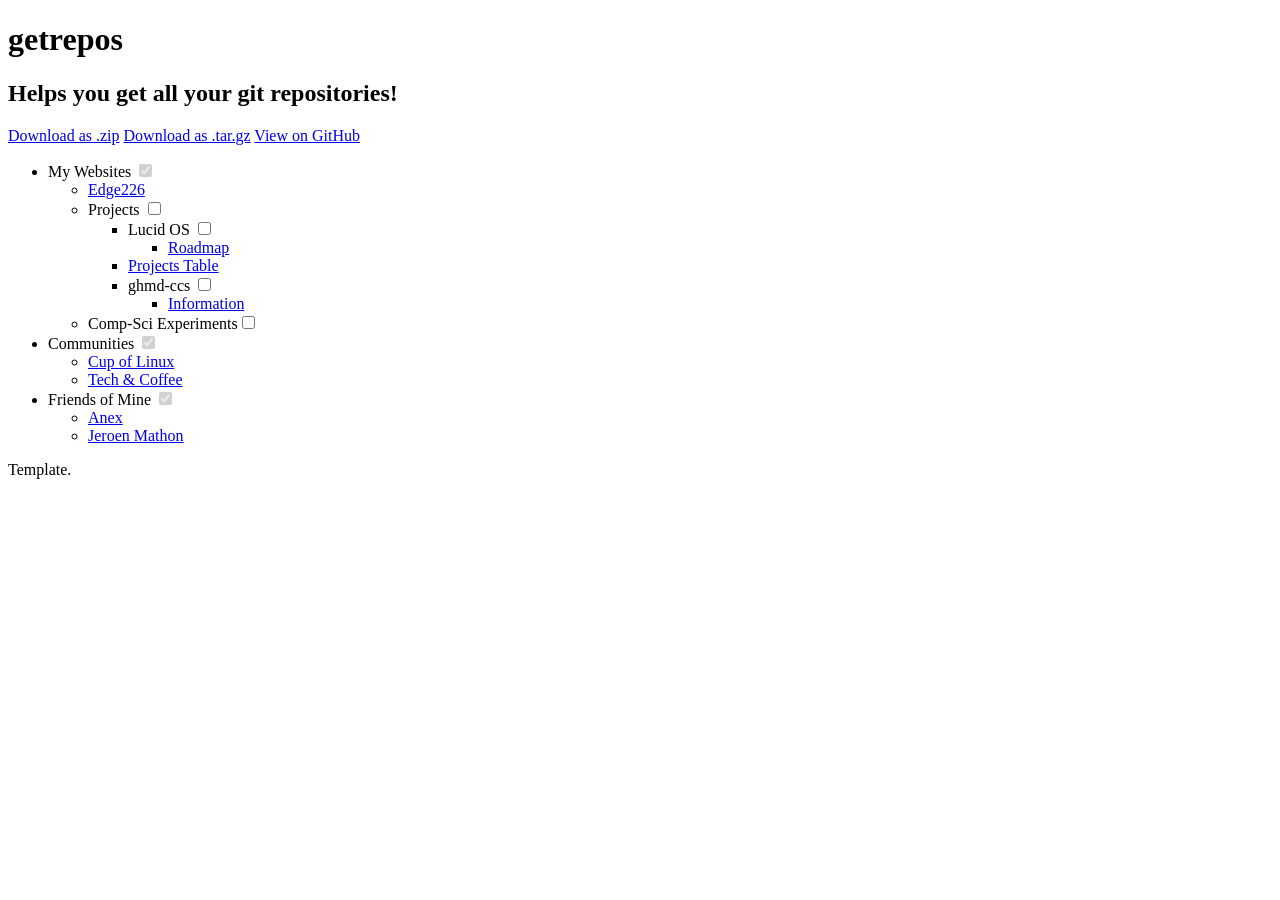
==== template/index.html @ 3c96ff75 "Updated site." ====
<!DOCTYPE html>
<html>

<head>

<meta charset="utf-8">
<meta http-equiv="X-UA-Compatible" content="chrome=1">

<link rel="icon"
      href="favicon/favicon.ico">

<link rel="stylesheet" type="text/css" href="./stylesheets/stylesheet.css" media="screen">
<link rel="stylesheet" type="text/css" href="./stylesheets/pygment_trac.css" media="screen">
<link rel="stylesheet" type="text/css" href="./stylesheets/sidebar.css" media="screen">
<link rel="stylesheet" type="text/css" href="./stylesheets/downloads.css" media="screen">

<title>getrepos by Edward &quot;Edge226&quot; Tunnah</title>

</head>

<body>

  <header>
    <div class="container">

<h1>getrepos</h1>
<h2>Helps you get all your git repositories!</h2>

<section class="downloads">
  <nav>
    <a href="https://github.com/edge226/getrepos/zipball/dev" class="top-btn">Download as .zip</a>
    <a href="https://github.com/edge226/getrepos/tarball/dev" class="top-btn">Download as .tar.gz</a>
    <a href="https://github.com/edge226/getrepos" class="top-btn" target="_blank">View on GitHub</a>
  </nav>
</section>

    </div>
  </header>

<section class="sidebar">
  <nav class="menu">
    <ul class="tree">
      <li>
        <label for="menu_heading1" class="menu-heading">My Websites</label>
        <input type="checkbox" class="menu-heading-box" checked="" disabled="" id="menu_heading1">
        <ul class="subtree">
          <li><a href="http://edge226.github.io/" class="menu-entry">Edge226</a></li>
          <li>
            <label for="menu_subheading1" class="menu-subheading">Projects</label>
            <input type="checkbox" class="menu-heading-box" id="menu_subheading1">
            <ul class="subtree">
              <li>
                <label for="menu_subheading2" class="menu-subheading">Lucid OS</label>
                <input type="checkbox" class="menu-heading-box" id="menu_subheading2">
                <ul class="subtree">
                  <li><a href="http://edge226.github.io/lucid/" class="menu-entry">Roadmap</a></li>
                </ul>
                <li><a href="http://edge226.github.io/projects/" class="menu-entry">Projects Table</a></li>
                <li>
                  <label for="menu_subheading3" class="menu-subheading">ghmd-ccs</label>
                  <input type="checkbox" class="menu-heading-box" id="menu_subheading3">
                  <ul class="subtree">
                    <li><a href="http://edge226.github.io/ghmd-ccs/" class="menu-entry">Information</a></li>
                  </ul>
                </li>
              </li>
            </ul>
          </li>
          <li><label for="menu_subheading4" class="menu-subheading">Comp-Sci Experiments</label><input type="checkbox" class="menu-heading-box" id="menu_subheading4"></li>
        </ul>
      </li>
      <li>
        <label for="menu_heading2" class="menu-heading">Communities</label>
        <input type="checkbox" class="menu-heading-box" checked="" disabled="" id="menu_heading2">
        <ul class="subtree">
          <li><a href="http://www.cupoflinux.com" target="_blank" class="menu-entry">Cup of Linux</a></li>
          <li><a href="http://techandcoffee.info/" target="_blank" class="menu-entry">Tech & Coffee</a></li>
        </ul>
      </li>
      <li>
        <label for="menu_heading3" class="menu-heading">Friends of Mine</label>
        <input type="checkbox" class="menu-heading-box" checked="" disabled="" id="menu_heading3">
        <ul class="subtree">
          <li><a href="https://github.com/anexation" target="_blank" class="menu-entry">Anex</a></li>
          <li><a href="https://github.com/JeroenMathon" target="_blank" class="menu-entry">Jeroen Mathon</a></li>
        </ul>
      </li>
    </ul>
  </nav>
</section>

  <div class="container">

    <section id="main_content">

<p>Template.</p>

    </section>
  </div>

<script type="text/javascript">
  var gaJsHost = (("https:" == document.location.protocol) ? "https://ssl." : "http://www.");
  document.write(unescape("%3Cscript src='" + gaJsHost + "google-analytics.com/ga.js' type='text/javascript'%3E%3C/script%3E"));
</script>
<script type="text/javascript">
  try {
    var pageTracker = _gat._getTracker("UA-38401226-3");
    pageTracker._trackPageview();
  } catch (err) {}
</script>

</body>

</html>
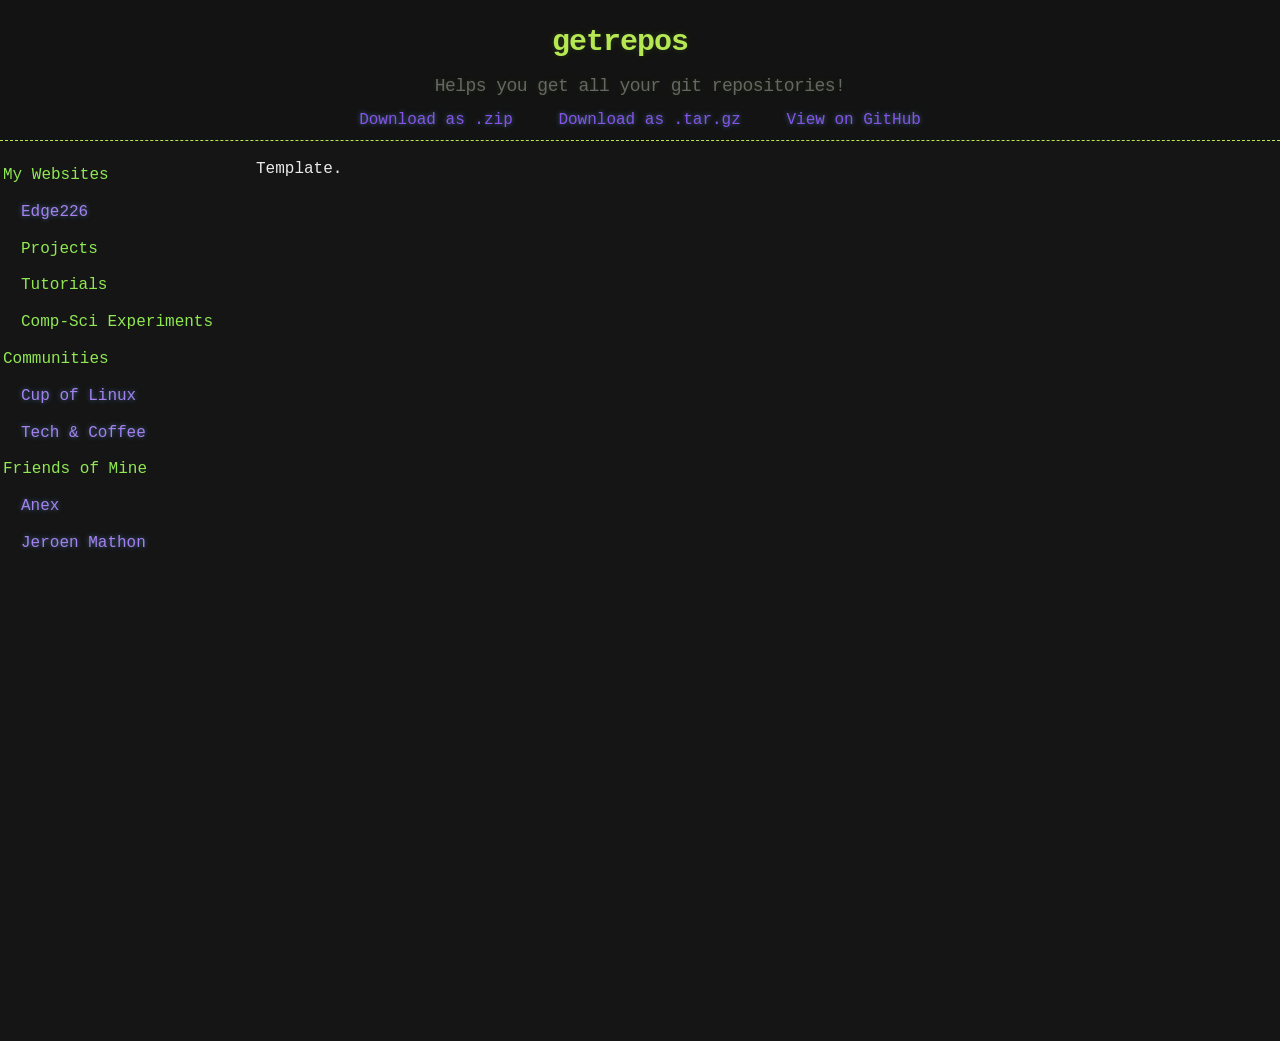
==== commit 96dbf9bc: "Updated sidebar menu content." ====
--- a/template/index.html
+++ b/template/index.html
@@ -13,6 +13,10 @@
 <link rel="stylesheet" type="text/css" href="./stylesheets/pygment_trac.css" media="screen">
 <link rel="stylesheet" type="text/css" href="./stylesheets/sidebar.css" media="screen">
 <link rel="stylesheet" type="text/css" href="./stylesheets/downloads.css" media="screen">
+<link rel="stylesheet" type="text/css" href="../stylesheets/stylesheet.css" media="screen">
+<link rel="stylesheet" type="text/css" href="../stylesheets/pygment_trac.css" media="screen">
+<link rel="stylesheet" type="text/css" href="../stylesheets/sidebar.css" media="screen">
+<link rel="stylesheet" type="text/css" href="../stylesheets/downloads.css" media="screen">
 
 <title>getrepos by Edward &quot;Edge226&quot; Tunnah</title>
 
@@ -54,19 +58,30 @@
                 <input type="checkbox" class="menu-heading-box" id="menu_subheading2">
                 <ul class="subtree">
                   <li><a href="http://edge226.github.io/lucid/" class="menu-entry">Roadmap</a></li>
+                  <li><a href="http://edge226.github.io/projects/" class="menu-entry">Projects Table</a></li>
+                  <li><a href="http://edge226.github.io/lbf/" class="menu-entry">lbf</a></li>
                 </ul>
-                <li><a href="http://edge226.github.io/projects/" class="menu-entry">Projects Table</a></li>
-                <li>
-                  <label for="menu_subheading3" class="menu-subheading">ghmd-ccs</label>
-                  <input type="checkbox" class="menu-heading-box" id="menu_subheading3">
-                  <ul class="subtree">
-                    <li><a href="http://edge226.github.io/ghmd-ccs/" class="menu-entry">Information</a></li>
-                  </ul>
-                </li>
               </li>
+              <li>
+                <label for="menu_subheading3" class="menu-subheading">ghmd-ccs</label>
+                <input type="checkbox" class="menu-heading-box" id="menu_subheading3">
+                <ul class="subtree">
+                  <li><a href="http://edge226.github.io/ghmd-ccs/" class="menu-entry">Information</a></li>
+                  <li><a href="http://edge226.github.io/ghmd-ccs/info/psb.html" class="menu-entry">Push Sidebar</a></li>
+                </ul>
+              </li>
+              <li><a href="http://edge226.github.io/getrepos/" class="menu-entry">getrepos</a></li>
             </ul>
           </li>
-          <li><label for="menu_subheading4" class="menu-subheading">Comp-Sci Experiments</label><input type="checkbox" class="menu-heading-box" id="menu_subheading4"></li>
+          <li>
+            <label for="menu_subheading4" class="menu-subheading">Tutorials</label>
+            <input type="checkbox" class="menu-heading-box" id="menu_subheading4">
+            <ul class="subtree">
+              <li><a href="http://edge226.github.io/tutorials/" class="menu-entry">Index</a></li>
+              <li><a href="http://edge226.github.io/tutorials/help/gethelp.html" class="menu-entry">Get Linux help!</a></li>
+            </ul>
+          </li>
+          <li><label for="menu_subheading5" class="menu-subheading">Comp-Sci Experiments</label><input type="checkbox" class="menu-heading-box" id="menu_subheading5"></li>
         </ul>
       </li>
       <li>
@@ -104,7 +119,7 @@
 </script>
 <script type="text/javascript">
   try {
-    var pageTracker = _gat._getTracker("UA-38401226-3");
+    var pageTracker = _gat._getTracker("UA-38401226-5");
     pageTracker._trackPageview();
   } catch (err) {}
 </script>
--- a/stylesheets/stylesheet.css
+++ b/stylesheets/stylesheet.css
@@ -0,0 +1,269 @@
+body {
+  margin: 0;
+  padding: 0;
+  background: #151515 url("../images/bkg.png") 0 0;
+  color: #eaeaea;
+  font: 16px;
+  line-height: 1.5;
+  font-family: Monaco, "Bitstream Vera Sans Mono", "Lucida Console", Terminal, monospace;
+}
+
+/* General & 'Reset' Stuff */
+
+.container {
+  width: 75%;
+  margin: 0 auto;
+}
+
+section {
+  display: block;
+  /*margin: 0 0 20px 0;*/
+}
+
+h1, h2, h3, h4, h5, h6 {
+  margin: 0px;
+}
+
+li {
+  line-height: 1.4 ;
+}
+
+/* Header, <header>
+   header   - container
+   h1       - project name
+   h2       - project description
+*/
+
+header {
+  background: rgba(0, 0, 0, 0.1);
+  width: 100%;
+  border-bottom: 1px dashed #b5e853;
+  padding: 20px 0px 8px 0px;
+  /*margin: 0 0 40px 0;*/
+}
+
+header h1 {
+  font-size: 30px;
+  line-height: 1.5;
+  margin: 0 0 0 -40px;
+  font-weight: bold;
+  font-family: Monaco, "Bitstream Vera Sans Mono", "Lucida Console", Terminal, monospace;
+  color: #b5e853;
+  text-shadow: 0 1px 1px rgba(0, 0, 0, 0.1),
+               0 0 5px rgba(181, 232, 83, 0.1),
+               0 0 10px rgba(181, 232, 83, 0.1);
+  letter-spacing: -1px;
+  -webkit-font-smoothing: antialiased;
+}
+
+/* Required to get the header to display how I want.
+div.container:nth-child(1) > h1:nth-child(1) {
+  max-width: 600px;
+  margin: 0 auto;
+}*/
+
+#downloads {
+  margin-top: 8px;
+  margin-bottom: 8px;
+}
+
+div.container:nth-child(1) {
+  text-align: center;
+}
+
+/*header h1:before {
+  content: "./ ";
+  font-size: 24px;
+}*/
+
+header h2 {
+  font-size: 18px;
+  font-weight: 300;
+  color: #666;
+/*  max-width: 600px;
+  margin: 0 auto; */
+}
+
+#downloads .btn {
+  display: inline-block;
+  text-align: center;
+  margin: 0;
+  /*
+  future download button text color.
+  color: #8653e8;*/
+}
+
+/* Main Content
+*/
+
+#main_content {
+  width: 100%;
+  margin-left: 10%;
+  -webkit-font-smoothing: antialiased;
+}
+section img {
+  max-width: 100%
+}
+
+h1, h2, h3, h4, h5, h6 {
+  font-weight: normal;
+  font-family: Monaco, "Bitstream Vera Sans Mono", "Lucida Console", Terminal, monospace;
+  color: #b5e853;
+  letter-spacing: -0.03em;
+  text-shadow: 0 1px 1px rgba(0, 0, 0, 0.1),
+               0 0 5px rgba(181, 232, 83, 0.1),
+               0 0 10px rgba(181, 232, 83, 0.1);
+  margin-top: 8px;
+  margin-bottom: 8px;
+}
+
+#main_content h1 {
+  font-size: 30px;
+}
+
+#main_content h2 {
+  font-size: 24px;
+}
+
+#main_content h3 {
+  font-size: 22px;
+}
+
+#main_content h4 {
+  font-size: 18px;
+}
+
+#main_content h5 {
+  font-size: 16px;
+  text-transform: uppercase;
+  margin: 0 0 5px 0;
+}
+
+#main_content h6 {
+  font-size: 12px;
+  text-transform: uppercase;
+  color: #999;
+  margin: 0 0 5px 0;
+}
+
+dt {
+  font-style: italic;
+  font-weight: bold;
+}
+
+ul li {
+  list-style: none;
+}
+
+ul li:before {
+  content: ">>";
+  font-family: Monaco, "Bitstream Vera Sans Mono", "Lucida Console", Terminal, monospace;
+  font-size: 13px;
+  color: #b5e853;
+  margin-left: -37px;
+  margin-right: 21px;
+  line-height: 16px;
+}
+
+blockquote {
+  color: #aaa;
+  padding-left: 10px;
+  border-left: 1px dotted #666;
+}
+
+pre {
+  background: rgba(0, 0, 0, 0.9);
+  border: 1px solid rgba(255, 255, 255, 0.15);
+  padding: 10px;
+  font-size: 14px;
+  color: #b5e853;
+  border-radius: 2px;
+  -moz-border-radius: 2px;
+  -webkit-border-radius: 2px;
+  text-wrap: normal;
+  overflow: auto;
+  overflow-y: hidden;
+}
+
+table {
+  width: 100%;
+  margin: 0 0 20px 0;
+}
+
+th {
+  text-align: left;
+  border-bottom: 1px dashed #b5e853;
+  padding: 5px 10px;
+}
+
+td {
+  padding: 5px 10px;
+}
+
+hr {
+  height: 0;
+  border: 0;
+  border-bottom: 1px dashed #b5e853;
+  color: #b5e853;
+}
+
+/* Buttons
+*/
+
+.btn {
+  display: inline-block;
+  background: -webkit-linear-gradient(top, rgba(40, 40, 40, 0.3), rgba(35, 35, 35, 0.3) 50%, rgba(10, 10, 10, 0.3) 50%, rgba(0, 0, 0, 0.3));
+  padding: 8px 18px;
+  border-radius: 50px;
+  border: 2px solid rgba(0, 0, 0, 0.7);
+  border-bottom: 2px solid rgba(0, 0, 0, 0.7);
+  border-top: 2px solid rgba(0, 0, 0, 1);
+  color: rgba(255, 255, 255, 0.8);
+  font-family: Helvetica, Arial, sans-serif;
+  font-weight: bold;
+  font-size: 13px;
+  text-decoration: none;
+  text-shadow: 0 -1px 0 rgba(0, 0, 0, 0.75);
+  box-shadow: inset 0 1px 0 rgba(255, 255, 255, 0.05);
+}
+
+.btn:hover {
+  background: -webkit-linear-gradient(top, rgba(40, 40, 40, 0.6), rgba(35, 35, 35, 0.6) 50%, rgba(10, 10, 10, 0.8) 50%, rgba(0, 0, 0, 0.8));
+}
+
+.btn .icon {
+  display: inline-block;
+  width: 16px;
+  height: 16px;
+  margin: 1px 8px 0 0;
+  float: left;
+}
+
+.btn-github .icon {
+  opacity: 0.6;
+  background: url("../images/blacktocat.png") 0 0 no-repeat;
+}
+
+/* Links
+   a, a:hover, a:visited
+*/
+
+a {
+  color: #63c0f5;
+  text-shadow: 0 0 5px rgba(104, 182, 255, 0.5);
+}
+
+/* Clearfix */
+
+.cf:before, .cf:after {
+  content:"";
+  display:table;
+}
+
+.cf:after {
+  clear:both;
+}
+
+.cf {
+  zoom:1;
+}
--- a/stylesheets/pygment_trac.css
+++ b/stylesheets/pygment_trac.css
@@ -0,0 +1,68 @@
+.highlight .c { color: #999988; font-style: italic } /* Comment */
+.highlight .err { color: #a61717; background-color: #e3d2d2 } /* Error */
+.highlight .k { font-weight: bold } /* Keyword */
+.highlight .o { font-weight: bold } /* Operator */
+.highlight .cm { color: #999988; font-style: italic } /* Comment.Multiline */
+.highlight .cp { color: #999999; font-weight: bold } /* Comment.Preproc */
+.highlight .c1 { color: #999988; font-style: italic } /* Comment.Single */
+.highlight .cs { color: #999999; font-weight: bold; font-style: italic } /* Comment.Special */
+.highlight .gd { color: #000000; background-color: #ffdddd } /* Generic.Deleted */
+.highlight .gd .x { color: #000000; background-color: #ffaaaa } /* Generic.Deleted.Specific */
+.highlight .ge { font-style: italic } /* Generic.Emph */
+.highlight .gr { color: #aa0000 } /* Generic.Error */
+.highlight .gh { color: #999999 } /* Generic.Heading */
+.highlight .gi { color: #000000; background-color: #ddffdd } /* Generic.Inserted */
+.highlight .gi .x { color: #000000; background-color: #aaffaa } /* Generic.Inserted.Specific */
+.highlight .go { color: #888888 } /* Generic.Output */
+.highlight .gp { color: #555555 } /* Generic.Prompt */
+.highlight .gs { font-weight: bold } /* Generic.Strong */
+.highlight .gu { color: #800080; font-weight: bold; } /* Generic.Subheading */
+.highlight .gt { color: #aa0000 } /* Generic.Traceback */
+.highlight .kc { font-weight: bold } /* Keyword.Constant */
+.highlight .kd { font-weight: bold } /* Keyword.Declaration */
+.highlight .kn { font-weight: bold } /* Keyword.Namespace */
+.highlight .kp { font-weight: bold } /* Keyword.Pseudo */
+.highlight .kr { font-weight: bold } /* Keyword.Reserved */
+.highlight .kt { color: #445588; font-weight: bold } /* Keyword.Type */
+.highlight .m { color: #009999 } /* Literal.Number */
+.highlight .s { color: #d14 } /* Literal.String */
+.highlight .na { color: #008080 } /* Name.Attribute */
+.highlight .nb { color: #0086B3 } /* Name.Builtin */
+.highlight .nc { color: #445588; font-weight: bold } /* Name.Class */
+.highlight .no { color: #008080 } /* Name.Constant */
+.highlight .ni { color: #800080 } /* Name.Entity */
+.highlight .ne { color: #990000; font-weight: bold } /* Name.Exception */
+.highlight .nf { color: #990000; font-weight: bold } /* Name.Function */
+.highlight .nn { color: #555555 } /* Name.Namespace */
+.highlight .nt { color: #CBDFFF } /* Name.Tag */
+.highlight .nv { color: #008080 } /* Name.Variable */
+.highlight .ow { font-weight: bold } /* Operator.Word */
+.highlight .w { color: #bbbbbb } /* Text.Whitespace */
+.highlight .mf { color: #009999 } /* Literal.Number.Float */
+.highlight .mh { color: #009999 } /* Literal.Number.Hex */
+.highlight .mi { color: #009999 } /* Literal.Number.Integer */
+.highlight .mo { color: #009999 } /* Literal.Number.Oct */
+.highlight .sb { color: #d14 } /* Literal.String.Backtick */
+.highlight .sc { color: #d14 } /* Literal.String.Char */
+.highlight .sd { color: #d14 } /* Literal.String.Doc */
+.highlight .s2 { color: #d14 } /* Literal.String.Double */
+.highlight .se { color: #d14 } /* Literal.String.Escape */
+.highlight .sh { color: #d14 } /* Literal.String.Heredoc */
+.highlight .si { color: #d14 } /* Literal.String.Interpol */
+.highlight .sx { color: #d14 } /* Literal.String.Other */
+.highlight .sr { color: #009926 } /* Literal.String.Regex */
+.highlight .s1 { color: #d14 } /* Literal.String.Single */
+.highlight .ss { color: #990073 } /* Literal.String.Symbol */
+.highlight .bp { color: #999999 } /* Name.Builtin.Pseudo */
+.highlight .vc { color: #008080 } /* Name.Variable.Class */
+.highlight .vg { color: #008080 } /* Name.Variable.Global */
+.highlight .vi { color: #008080 } /* Name.Variable.Instance */
+.highlight .il { color: #009999 } /* Literal.Number.Integer.Long */
+
+.type-csharp .highlight .k { color: #0000FF }
+.type-csharp .highlight .kt { color: #0000FF }
+.type-csharp .highlight .nf { color: #000000; font-weight: normal }
+.type-csharp .highlight .nc { color: #2B91AF }
+.type-csharp .highlight .nn { color: #000000 }
+.type-csharp .highlight .s { color: #A31515 }
+.type-csharp .highlight .sc { color: #A31515 }
--- a/stylesheets/sidebar.css
+++ b/stylesheets/sidebar.css
@@ -0,0 +1,94 @@
+.sidebar{
+  position: absolute;
+  height: 100%;
+  width: 20%;
+  left 0px;
+  float: left;
+}
+
+.subtree{
+  display: none;
+  margin-left: -22px;
+}
+
+.menu-heading-box:checked + .subtree {
+  display: block;
+}
+
+.tree li {
+  line-height: 2.3;
+}
+
+.tree > li > .menu-heading {
+  color: #90e853;
+  border-radius: 50px;
+}
+
+.menu-heading {
+  -webkit-transition: ease 1.5s;
+  -o-transition: ease 1.5s;
+  -moz-transition: ease 1.5s;
+  transition: ease 1.5s;
+}
+
+.menu-entry {
+  color: #A680EE;
+  text-decoration: none;
+  -webkit-transition: ease 1.5s;
+  -o-transition: ease 1.5s;
+  -moz-transition: ease 1.5s;
+  transition: ease 1.5s;
+}
+
+.menu-subheading {
+  color: #90e853;
+  cursor: pointer;
+  -webkit-transition: ease 1.5s;
+  -o-transition: ease 1.5s;
+  -moz-transition: ease 1.5s;
+  transition: ease 1.5s;
+}
+
+.menu-heading:hover {
+  background: #0b0735;
+  padding: 8px 18px;
+  border-radius: 50px;
+  -webkit-transition: ease 0.75s;
+  -o-transition: ease 0.75s;
+  -moz-transition: ease 0.75s;
+  transition: ease 0.75s;
+}
+
+.menu-subheading:hover {
+  background: #0b0735;
+  padding: 8px 18px;
+  border-radius: 50px;
+  -webkit-transition: ease 0.75s;
+  -o-transition: ease 0.75s;
+  -moz-transition: ease 0.75s;
+  transition: ease 0.75s;
+}
+
+.menu-entry:hover{
+  background: #0b0735;
+  padding: 8px 18px;
+  border-radius: 50px;
+  -webkit-transition: ease 0.75s;
+  -o-transition: ease 0.75s;
+  -moz-transition: ease 0.75s;
+  transition: ease 0.75s;
+}
+
+.sidebar ul li:before {
+  margin-right: 0px;
+  content: "";
+}
+
+.sidebar ul {
+  margin-bottom: 0px;
+}
+
+/*  Removes the visible checkbox. */
+ .menu-heading-box {
+  display: none;
+}
--- a/stylesheets/downloads.css
+++ b/stylesheets/downloads.css
@@ -0,0 +1,23 @@
+.downloads .top-btn {
+  text-decoration: none;
+  color: #8653e8;padding:8px 18px;
+  margin-bottom: 18px;
+  border-radius: 50px;
+  -webkit-transition: ease 1.5s;
+  -o-transition: ease 1.5s;
+  -moz-transition: ease 1.5s;
+  transition: ease 1.5s;
+}
+
+.downloads .top-btn:hover {
+  text-decoration: none;
+  background: #0b0735;
+  color: #A680EE;
+  padding:8px 18px;
+  margin-bottom: 18px;
+  border-radius: 50px;
+  -webkit-transition: ease 0.75s;
+  -o-transition: ease 0.75s;
+  -moz-transition: ease 0.75s;
+  transition: ease 0.75s;
+}
